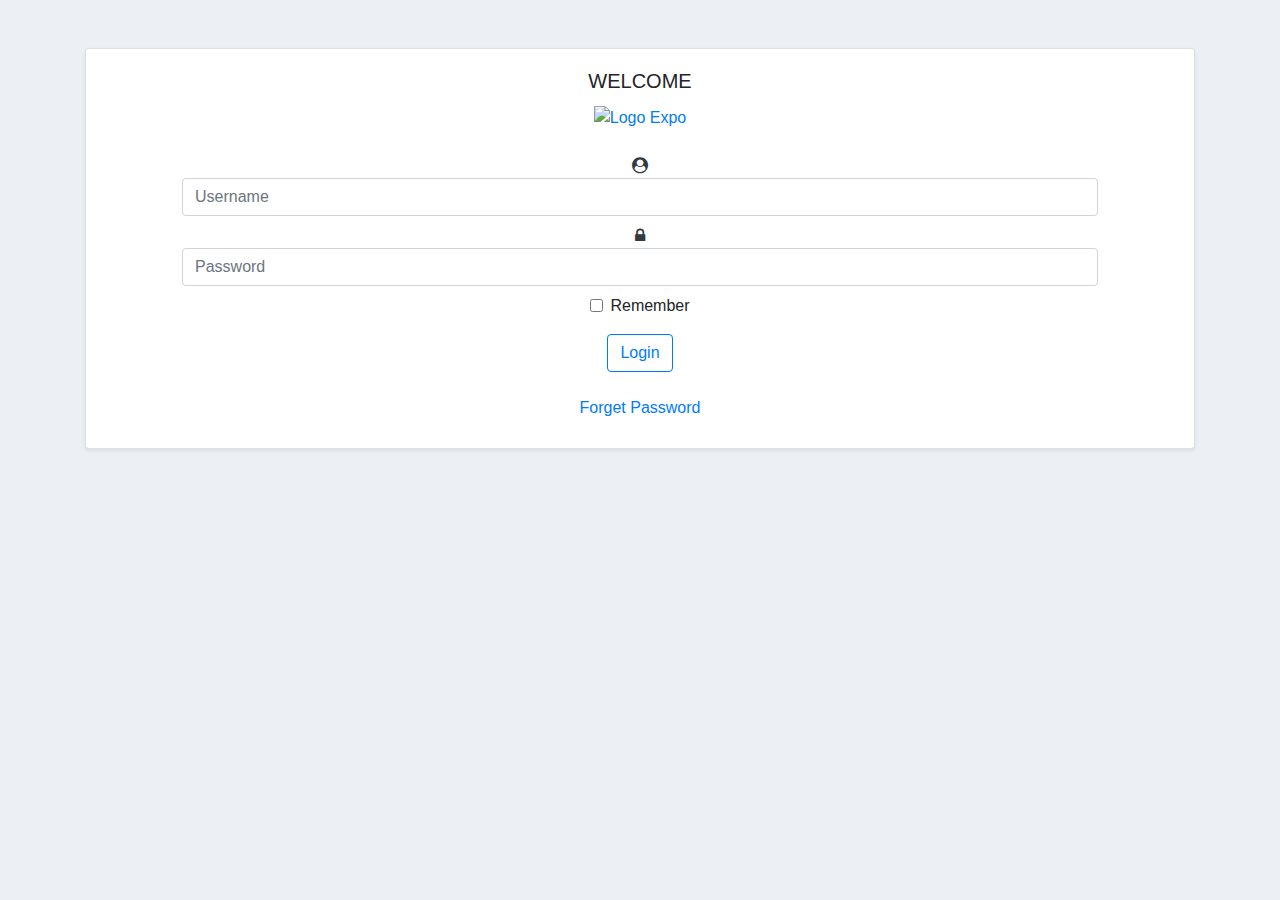
==== login.html @ a2b41fd6 "Initiate" ====
<!DOCTYPE html>
<html lang="en">
<head>
    <meta charset="UTF-8">
    <meta http-equiv="X-UA-Compatible" content="IE=edge">
    <meta name="viewport" content="width=device-width, initial-scale=1.0">
    <title>Document</title>


    <link rel="stylesheet" href="css/bootstrap.min.css">
    <link rel="stylesheet" href="css/font-awesome.css">
    <!-- <link rel="stylesheet" href="fonts/font-awesome/css/font-awesome.css"> -->


    <script src="https://ajax.googleapis.com/ajax/libs/jquery/3.2.1/jquery.min.js"></script>
    <script src="https://cdnjs.cloudflare.com/ajax/libs/popper.js/1.12.6/umd/popper.min.js"></script>

    <link rel="stylesheet" href="css/style.css">
</head>
<body>
    <div class="login-content log-holder my-lg-5">
        <div class="container">
            <div class="row">
                <div class="col mx-auto">
                    <div class="card rounded shadow-sm text-center">
                        <div class="card-body px-lg-5" >
                            <h5 class="card-title">WELCOME</h5>
                            <a href="index.html" class="" data-toggle="tooltip" data-placement="top" title="Medpart">
                                <img src="" alt="Logo Expo" height="50">
                             </a>

                             <form action="" method="post" class="px-5 py-2 mt-3">
                                <i class="fa fa-user-circle text-dark"></i> 
                                <div class="form-row mb-2">
                                     <div class="col-sm">
                                        <input type="text" class="form-control" name="textInput" id="textInput" placeholder="Username">
                                     </div>
                                </div>
                                
                                <i class="fa fa-lock text-dark"></i>
                                <div class="form-row">
                                    <div class="col">
                                        <input type="password" class="form-control" name="passInput" id="passInput" placeholder="Password">
                                     </div>
                                 </div>

                                <div class="form-row py-2 form-check">
                                    <div class="col-md">
                                        <input class="form-check-input" type="checkbox" value="" id="defaultCheck1">
                                        <label class="form-check-label" for="defaultCheck1">
                                            Remember
                                        </label>
                                    </div>
                                </div>

                                <div class="form-row py-2">
                                    <div class="col-md">
                                        <button class="btn btn-outline-primary">Login</button>
                                    </div>
                                </div>
                                
                             </form>

                             <div class="row py-2">
                                <div class="col-md">
                                    <a href="">Forget Password</a>
                                </div>
                            </div>
                        </div>
                    </div>
                </div>
            </div>
        </div>
    </div>



</body>
</html>
---- css/style.css ----
*{
	margin: 0;
	padding: 0;
	box-sizing: border-box;
	min-width: 710;
}

body{
	background-color: #ECF0F4;

}



.navbar{
    transition: all 0.8s;
}

.head{
    background: url("../assets/expo2020.jpg") no-repeat center center;
    background-size: cover;
    background-attachment: fixed;
    min-height: 100vh;
    transition: all 0.8s;
}

.n-5{
    margin-top: -8rem!important;
}

/* .image-holder{ */
	/* display: none; */
	/* width: 100vw; */
    /* height: 20vh; */
    /* object-fit: contain; */
	/* position: relative; */
    /* z-index: -100; */
/* } */
.vertical-nav{
    min-width: 17rem;
    width: 17rem;
    height: 100vh;
    top: 0;
    left: 0;
    position: fixed;
    transition: all 0.5s;
}


#sidebarCollapse{
    position: fixed;
}

#sidebar.active{
    margin-left: -17rem;

}


#content-page.active{
    width: 100%;
    margin: 0;
}


.dash-contents{
    width: calc(100%-17rem);
    margin-left: 17rem;
    transition: all 0.4s;
}
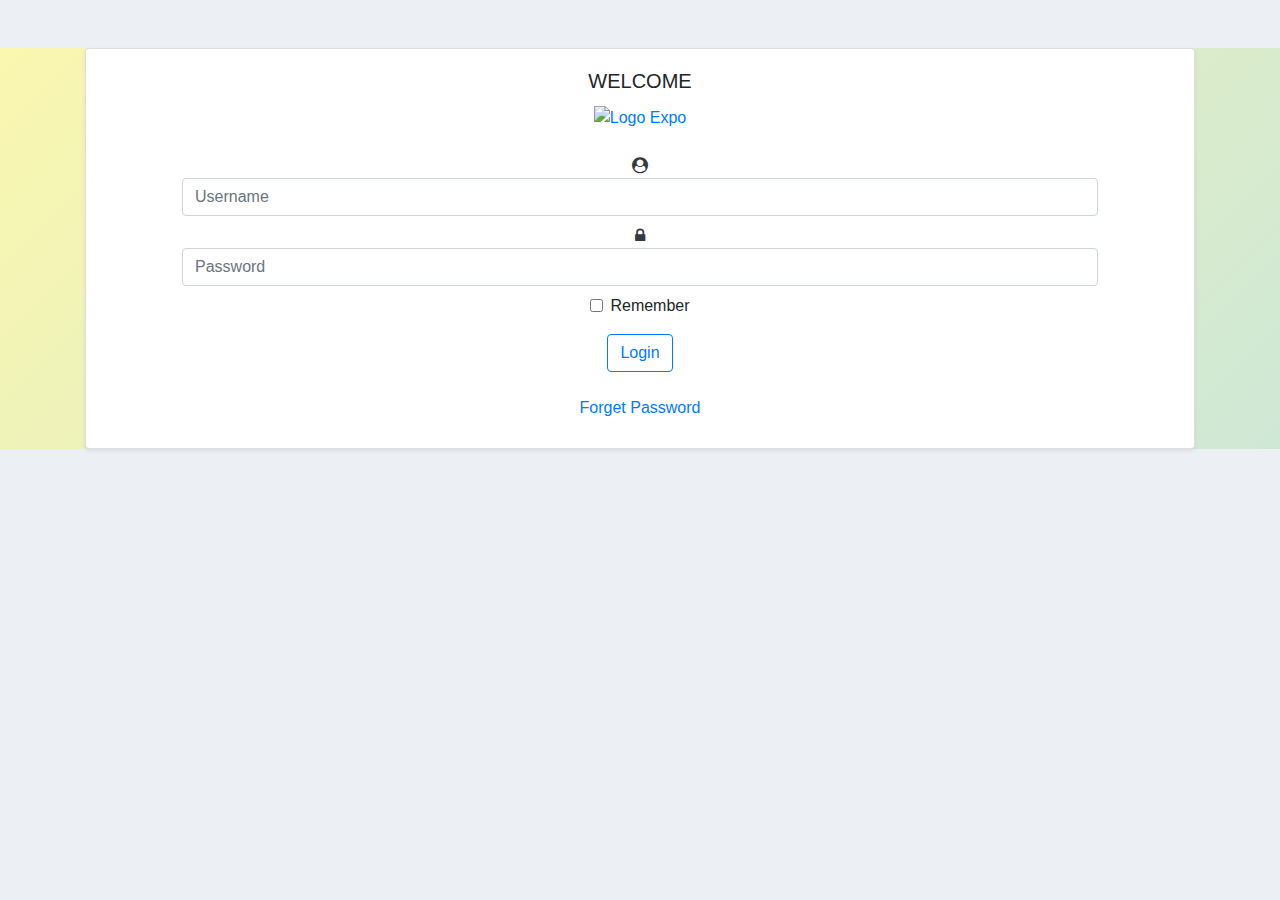
==== commit 98378f75: "pressf" ====
--- a/login.html
+++ b/login.html
@@ -25,11 +25,11 @@
                     <div class="card rounded shadow-sm text-center">
                         <div class="card-body px-lg-5" >
                             <h5 class="card-title">WELCOME</h5>
-                            <a href="index.html" class="" data-toggle="tooltip" data-placement="top" title="Medpart">
-                                <img src="" alt="Logo Expo" height="50">
+                            <a href="index.html" class="" data-toggle="tooltip" data-placement="top" title="Expo IT">
+                                <img src="assets/logo expo.png" alt="Logo Expo" height="70">
                              </a>
 
-                             <form action="" method="post" class="px-5 py-2 mt-3">
+                             <form action="dash-index.html" method="post" class="px-5 py-2 mt-3">
                                 <i class="fa fa-user-circle text-dark"></i> 
                                 <div class="form-row mb-2">
                                      <div class="col-sm">
--- a/css/style.css
+++ b/css/style.css
@@ -10,7 +10,34 @@
 
 }
 
+@keyframes gradient {
+	0% {
+		background-position: 0% 50%;
+	}
+	50% {
+		background-position: 100% 50%;
+	}
+	100% {
+		background-position: 0% 50%;
+	}
+}
 
+.log-holder{
+    background: linear-gradient(-45deg, #ee7752, #F6AAD1, #B0DDF0, #FBF7AE);
+    background-attachment: fixed;
+    background-size: 400% 400%;
+    animation: gradient 15s ease infinite;
+}
+
+
+.hero{
+    min-height: 100vh;
+    background: linear-gradient(-45deg, #ee7752, #e73c7e, #23a6d5, #23d5ab);
+    padding: 11rem 0;
+    background-size: 400% 400%;
+    background-attachment: fixed;
+    animation: gradient 15s ease infinite;
+}
 
 .navbar{
     transition: all 0.8s;
@@ -71,3 +98,7 @@
 
 
 
+.select:hover{
+    color: #080808;
+    /* display: none; */
+}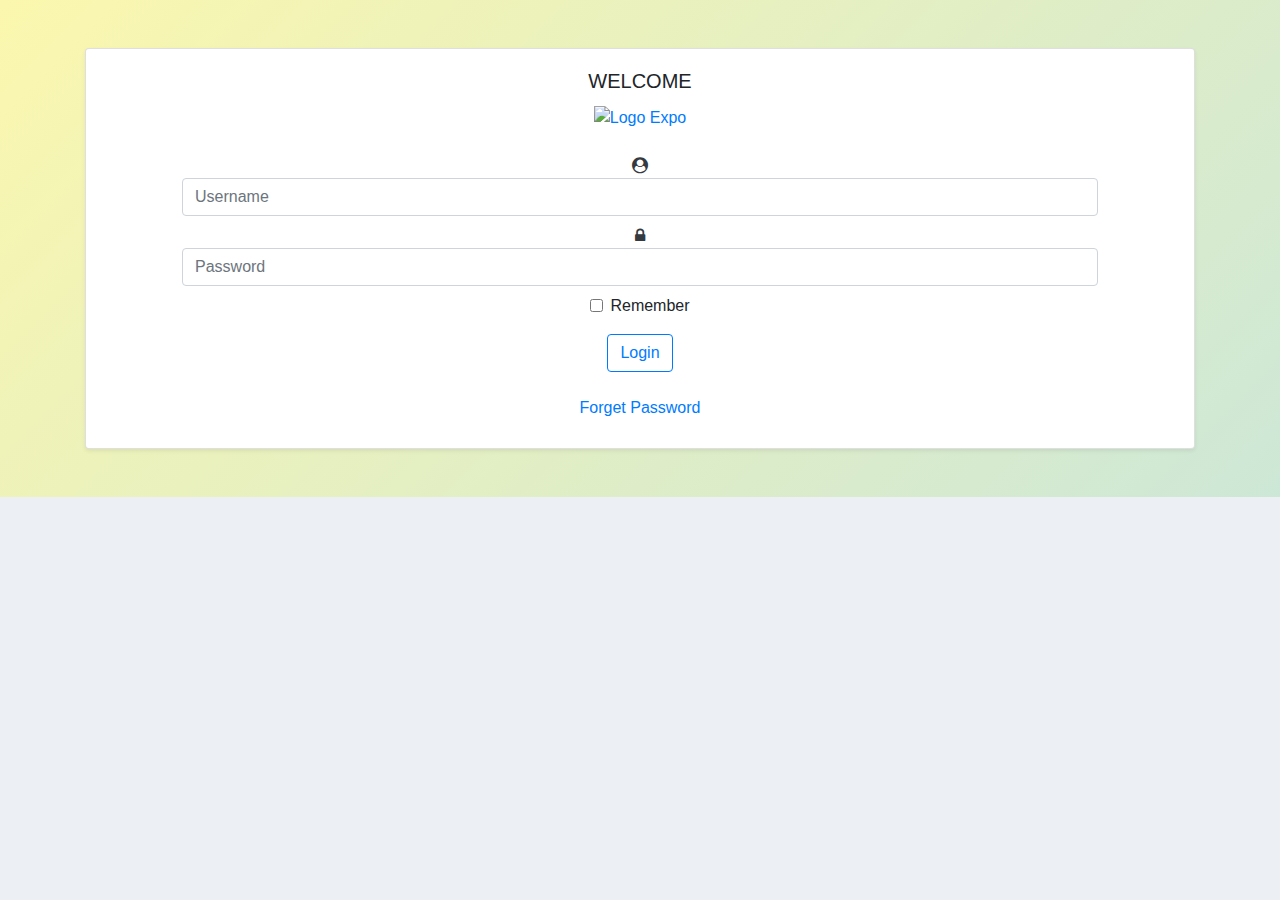
==== commit eafc2544: "Update login.html" ====
--- a/login.html
+++ b/login.html
@@ -18,7 +18,7 @@
     <link rel="stylesheet" href="css/style.css">
 </head>
 <body>
-    <div class="login-content log-holder my-lg-5">
+    <div class="login-content log-holder py-lg-5">
         <div class="container">
             <div class="row">
                 <div class="col mx-auto">
